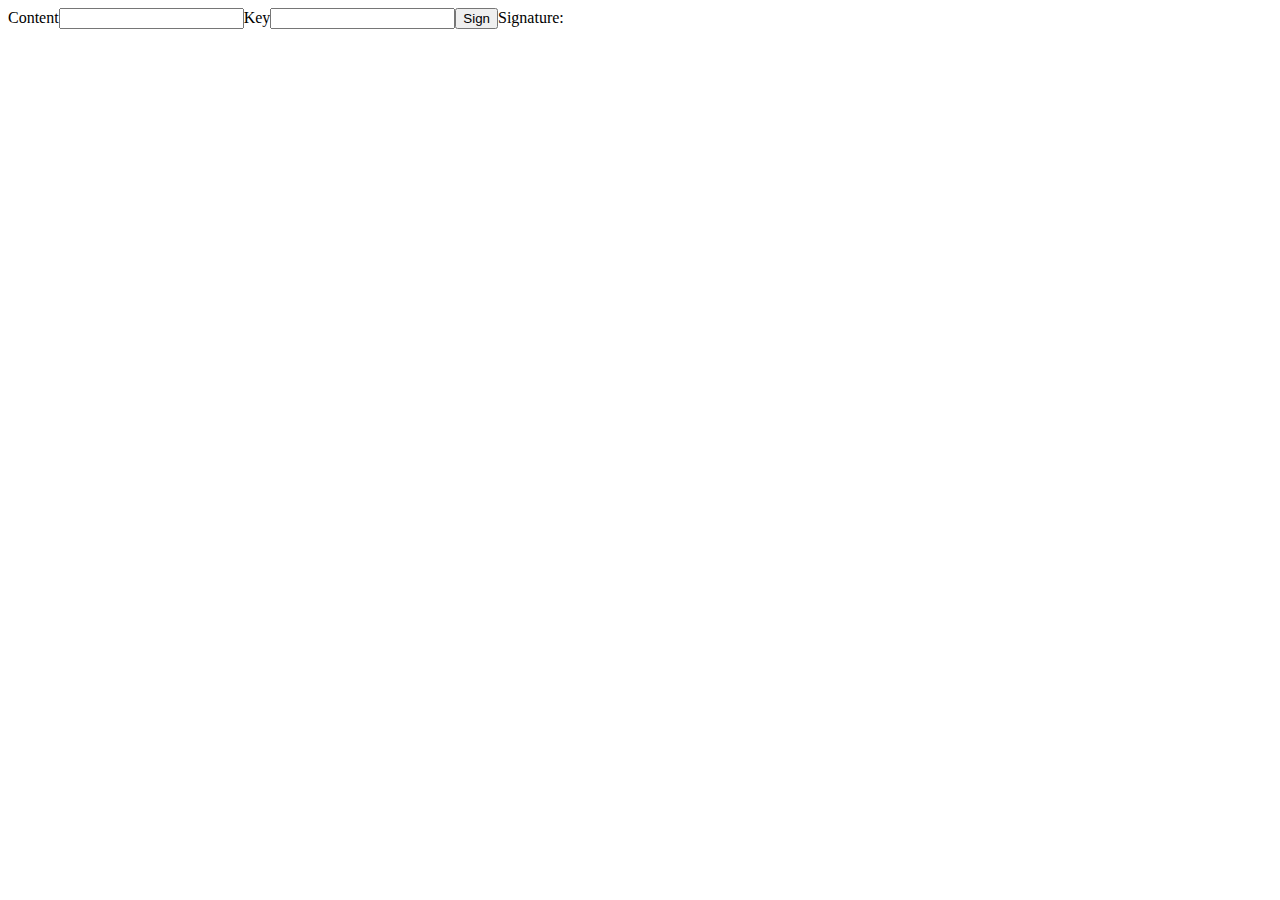
==== index.html @ f80aaea6 "First commig" ====
<html>
<head>
	<title>Moustachio</title>
        <script type='text/javascript' src='/static/javascripts/jquery-1.6.1.js'></script>
        <script type='text/javascript' src='/static/javascripts/underscore.js'></script>
        <script type='text/javascript' src='/static/javascripts/backbone.js'></script>
        <script type='text/javascript' src='/static/javascripts/application.js'></script>


</head>
<body>
        <div id="result"/>
</body>
</html>
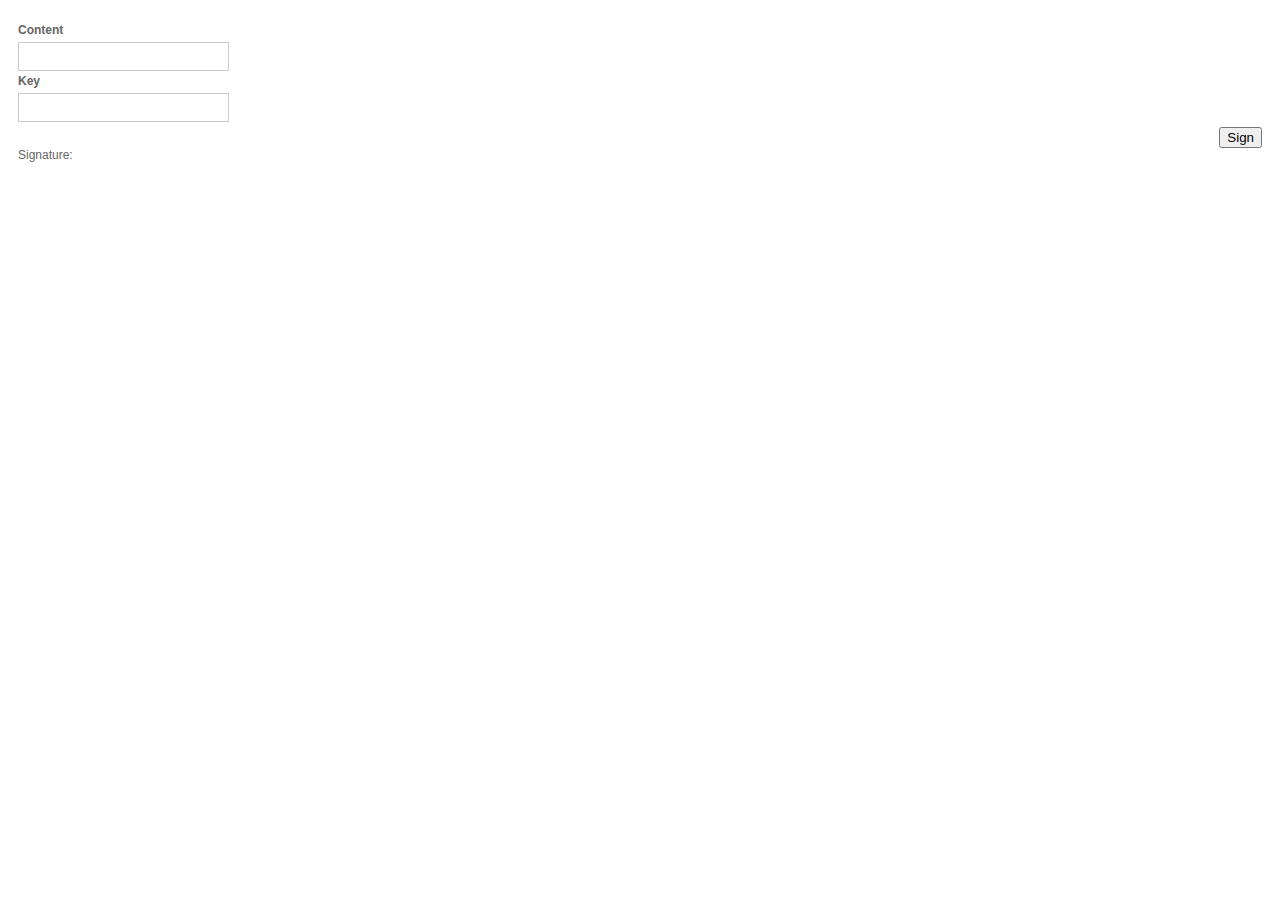
==== commit 5865e395: "Added som css, backbone.js and stuff" ====
--- a/index.html
+++ b/index.html
@@ -5,10 +5,15 @@
         <script type='text/javascript' src='/static/javascripts/underscore.js'></script>
         <script type='text/javascript' src='/static/javascripts/backbone.js'></script>
         <script type='text/javascript' src='/static/javascripts/application.js'></script>
+        <link rel='stylesheet' type='text/css' href='/static/css/sandbar-forms.css'>
+        <link rel='stylesheet' type='text/css' href='/static/css/sandbar.css'>
+        <script type='text/javascript'>
+                window.GJST_index = _.template("{Template}");
+        </script>
 
 
 </head>
 <body>
-        <div id="result"/>
+        <div id="sandbar-form" class="sandbar-form"/>
 </body>
 </html>
--- a/static/css/sandbar-forms.css
+++ b/static/css/sandbar-forms.css
@@ -0,0 +1,124 @@
+div.sandbar-form {
+   font-family: Arial, Helvetica, sans-serif;
+   color: #666;
+   margin: 10px;
+   margin-top: 20px;
+   font-size: 12px;
+}
+
+div.sandbar-form input.textfield {
+   font-family: Arial, Helvetica, sans-serif;
+   font-size: 15px;
+   border: 1px solid #ccc;
+   padding: 5px; 
+   color: #4d4d4d;
+}
+
+div.sandbar-form textarea {
+   font-family: Arial, Helvetica, sans-serif;
+   font-size: 15px;
+   border: 1px solid #ccc;
+   padding: 5px; 
+   color: #4d4d4d;
+}
+
+div.sandbar-form span.group-title {
+ position: relative;
+ left: 15px;
+ top: 8px;
+ font-weight: bold;
+ background: white;
+}
+
+div.sandbar-form div.group {
+ border: 1px solid #ccc;
+ width: 96%;
+ padding: 10px;
+}
+
+div.sandbar-form div.group-checkbox {
+ margin: 10px;
+}
+
+div.sandbar-form input.sandbar-button {
+   font: arial,sans-serif
+   padding: 5px;
+   font-size: 17px;
+   color: #4d4d4d;
+}
+
+div.sandbar-form div.error-message {
+   height: 24px;
+   padding-left: 24px;
+   background: url(../images/warning.png) no-repeat 4px 0px;
+   color: red;
+   vertical-align: bottom;
+}
+
+div.sandbar-form div.field-label {
+   padding-top: 3px;
+   margin-bottom: 5px;
+   font-weight: bold;
+}
+
+div.sandbar-form span.field-label {
+   padding-top: 3px;
+   font-weight: bold;
+}
+
+div.sandbar-form div.field-label span.required {
+   padding-left: 3px;
+   color: orange;
+}
+
+/* over under form */
+
+div.sandbar-form div.form-header {
+   padding: 3px;
+   background: #e8ecf5 url(../images/form_blue_edit.png) no-repeat 4px 4px;
+   border: 1px solid #C0C0C0;
+   margin-bottom: 10px;
+   padding-left: 30px;
+}
+
+div.sandbar-form div.form-header table {
+ width: 100%;
+}
+
+div.sandbar-form span.form-title {
+ font-family: Arial, Verdana, Arial, Helvetica, sans-serif;
+ font-size: 18px;
+ font-weight: bold;
+ height: 40px;
+ vertical-align: top;
+ color: #666666;
+}
+
+div.form-header span.header-buttons {
+ text-align: right;
+}
+
+div.sandbar-form div.form-footer {
+ background: #e8ecf5;
+ padding: 5px;
+ border: 1px solid #C0C0C0;
+ margin-top: 10px;
+}
+
+div.sandbar-form div.buttons {
+   padding-top: 5px;
+   text-align: right;
+}
+
+div.form-error-message {
+   color: #666;
+   font-family: Arial, Helvetica, sans-serif;
+   font-weight: bold;
+   margin: 10px auto;
+   padding: 5px;
+   text-align: left;
+   vertical-align: bottom;
+   background: #ffffcc url(../images/warning.png) no-repeat 3px 3px;
+   padding-left: 22px;
+   border: 1px solid yellow;
+}
--- a/static/css/sandbar.css
+++ b/static/css/sandbar.css
@@ -0,0 +1,41 @@
+html, body {
+   font-family: Verdana, Arial, Helvetica, sans-serif;
+   font-size: 12px;
+   background-color: #ffffff;
+}
+
+div.error, div.message, div.warning, div.help {
+   background-color: #ffffcc;
+   border: 1px solid #ccc;
+   color: #666;
+   font-family: Arial, Helvetica, sans-serif;
+   font-weight: bold;
+   margin: 10px auto;
+   padding: 5px;
+   text-align: left;
+   vertical-align: bottom;
+}
+
+/* use a different color for the errors */
+div.error {
+   background: #ffffcc url(../images/error.png) no-repeat 3px 3px;
+   padding-left: 22px;
+   border: 1px solid red;
+}
+
+div.warning {
+   background: #ffffcc url(../images/warning.png) no-repeat 3px 3px;
+   padding-left: 22px;
+   border: 1px solid yellow;
+}
+
+div.message {
+   background: #ffffcc url(../images/about.png) no-repeat 3px 3px;
+   padding-left: 22px;
+}
+
+div.help {
+   background: #ffffcc url(../images/help.png) no-repeat 3px 3px;
+   padding-left: 22px;
+}
+
